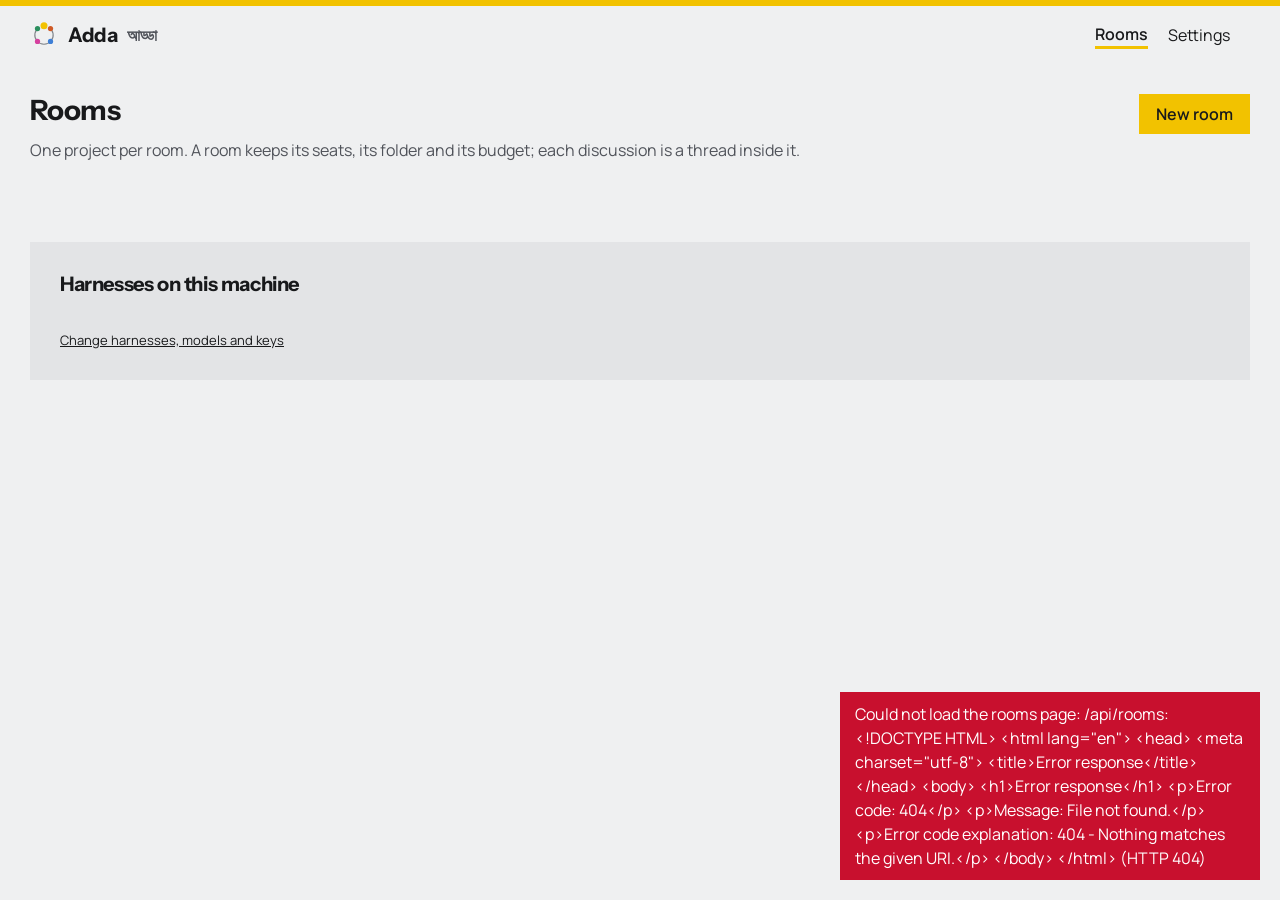
==== static/index.html @ ce758946 "fix: mentions wear the mentioned seat's colour The mention span set --m while the stylesheet read --" ====
<!doctype html>
<html lang="en">
<head>
  <meta charset="utf-8">
  <meta name="viewport" content="width=device-width, initial-scale=1">
  <meta name="color-scheme" content="light dark">
  <link rel="icon" type="image/svg+xml" href="/static/favicon.svg?v=0.9">
  <link rel="stylesheet" href="/static/style.css?v=0.9">
  <link rel="stylesheet" href="/static/rooms.css?v=0.9">
  <title>Rooms · Adda</title>
  <script src="/static/common.js?v=0.9" defer></script>
  <script src="/static/rooms.js?v=0.9" defer></script>
</head>
<body>
  <header class="top">
    <a class="brand" href="/"><img class="brand-mark" src="/static/logo.svg?v=0.9" width="28" height="28" alt="">Adda <small lang="bn">আড্ডা</small></a>
    <nav aria-label="Pages">
      <a href="/" aria-current="page">Rooms</a>
      <a href="/settings">Settings</a>
      <span class="owner-name" id="owner-name"></span>
    </nav>
  </header>

  <main class="page">
    <div class="page-head page-head--action">
      <div>
        <h1 id="rooms-title">Rooms</h1>
        <p>One project per room. A room keeps its seats, its folder and its budget; each discussion is a thread inside it.</p>
      </div>
      <button class="btn btn--primary" id="new-room-button" type="button">New room</button>
    </div>

    <form class="panel new-room" id="new-room-form" hidden>
      <div class="panel-head">
        <h2>New room</h2>
        <button class="btn" id="cancel-room-button" type="button">Cancel</button>
      </div>

      <div class="field">
        <label for="room-title-input">Name</label>
        <input type="text" id="room-title-input" required maxlength="200" autocomplete="off" placeholder="What should they discuss?">
      </div>

      <div class="field">
        <label for="room-folder-input">Room folder</label>
        <div class="input-row">
          <input type="text" id="room-folder-input" autocomplete="off">
          <button class="btn" id="browse-folder-button" type="button">Browse folders</button>
        </div>
        <div class="hint">Created if missing. Starts as the rooms folder plus today's date and the name; edit it or browse to a project.</div>
      </div>

      <div class="field-row">
        <div class="field">
          <label for="room-budget-input">Budget</label>
          <input type="number" id="room-budget-input" min="0" step="0.25">
          <div class="hint">USD. 0 means unlimited.</div>
        </div>
        <div class="field">
          <label for="room-mode-select">Who speaks next</label>
          <select id="room-mode-select">
            <option value="bidding">Bidding (Jev scores every seat)</option>
            <option value="roundrobin">Round-robin</option>
            <option value="manual">Manual (@mentions only)</option>
          </select>
        </div>
      </div>

      <div class="field">
        <label for="room-liveliness-input">Liveliness <span id="room-liveliness-value"></span></label>
        <input class="slider" type="range" id="room-liveliness-input" min="0" max="10" step="1">
        <div class="scale small mute"><span>Quiet</span><span>Lively</span></div>
        <div class="hint" id="room-liveliness-sentence"></div>
      </div>

      <div class="field">
        <label for="room-max-concurrent-select">Voices at once</label>
        <select id="room-max-concurrent-select">
          <option value="1">1</option>
          <option value="2">2</option>
          <option value="3">3</option>
          <option value="4">4</option>
        </select>
        <div class="hint">How many seats may write a reply at the same time.</div>
      </div>

      <div class="field">
        <label for="room-access-select">Access</label>
        <select id="room-access-select"></select>
        <div class="hint" id="room-access-description"></div>
        <div class="access-warning" id="room-access-warning" hidden></div>
      </div>

      <h3>Seats</h3>
      <p class="small mute seats-intro">Each seat has its own name, harness, model and session. Two seats on one persona share its memory.</p>
      <div class="seat-table" id="seat-table"></div>
      <div class="button-row">
        <button class="btn" id="add-seat-button" type="button">Add a seat</button>
        <button class="btn" id="last-seats-button" type="button">Copy seats from last room</button>
      </div>

      <div class="summary">
        <h3>Before you open it</h3>
        <div class="small" id="room-summary"></div>
      </div>
      <div class="button-row">
        <button class="btn btn--primary" id="open-room-button" type="submit">Open the room</button>
      </div>
    </form>

    <section class="room-section" aria-labelledby="rooms-title">
      <div id="room-list" aria-live="polite"></div>
    </section>

    <section class="panel" aria-labelledby="harness-title">
      <h2 id="harness-title">Harnesses on this machine</h2>
      <table class="harness-table"><tbody id="harness-list"></tbody></table>
      <p class="small"><a href="/settings">Change harnesses, models and keys</a></p>
    </section>
  </main>

  <dialog class="folder-dialog" id="folder-dialog" aria-labelledby="folder-dialog-title">
    <h2 id="folder-dialog-title">Choose a folder</h2>
    <div class="folder-bar">
      <button class="btn" id="folder-up-button" type="button">Go up</button>
      <code class="folder-path" id="folder-dialog-path"></code>
    </div>
    <ul class="folder-list" id="folder-list" aria-label="Folders"></ul>
    <form class="folder-new" id="folder-new-form" hidden>
      <label class="visually-hidden" for="folder-new-name">New folder name</label>
      <input type="text" id="folder-new-name" placeholder="New folder name" autocomplete="off" maxlength="120">
      <button class="btn" type="submit">Create folder</button>
    </form>
    <div class="folder-actions">
      <button class="btn" id="folder-open-button" type="button">Open folder</button>
      <button class="btn" id="folder-new-button" type="button">New folder here</button>
      <span class="spacer"></span>
      <button class="btn" id="folder-cancel-button" type="button">Cancel</button>
      <button class="btn" id="folder-choose-button" type="button">Choose this folder</button>
    </div>
  </dialog>
</body>
</html>
---- static/style.css ----
/*
  Adda shared stylesheet: tokens, base elements, top bar, control set, status pills, dialog,
  menu, toasts and the two components common.js builds for more than one page. Rules for each
  page live in rooms.css, settings.css and room.css. All numbers and colours come from the
  :root tokens (docs/design-system.md); tests/test_style_tokens.py enforces it.
*/

/* Variable TrueType files, bundled so the pages need no network (SPEC v0.5 F1). */
@font-face {
  font-family: "Manrope";
  src: url("/static/fonts/manrope.ttf") format("truetype");
  font-weight: 200 800;
  font-display: swap;
}

@font-face {
  font-family: "Instrument Sans";
  src: url("/static/fonts/instrumentsans.ttf") format("truetype");
  font-weight: 400 700;
  font-stretch: 75% 100%;
  font-display: swap;
}

@font-face {
  font-family: "IBM Plex Mono";
  src: url("/static/fonts/plexmono.ttf") format("truetype");
  font-weight: 400; /* one static Regular; bold code is synthesised */
  font-display: swap;
}

/* ---------- Tokens ---------- */

:root {
  color-scheme: light dark;

  --font-text: "Manrope", "Noto Sans Bengali", system-ui, sans-serif;
  --font-display: "Instrument Sans", "Noto Sans Bengali", system-ui, sans-serif;
  --font-code: "IBM Plex Mono", ui-monospace, "DejaVu Sans Mono", monospace; /* taste-skill-ignore: real code only */
  --display-tracking: -0.02em;

  /* Scale from docs/design-system.md: four text sizes, GOV.UK's six spacings, one control height. */
  --text-small: 13px;
  --text-body: 16px;
  --text-title: 20px;
  --text-page: 28px;
  --space-1: 5px;
  --space-2: 10px;
  --space-3: 15px;
  --space-4: 20px;
  --space-5: 30px;
  --space-6: 40px;
  --control-height: 40px;

  /* Layout widths: page files may not write raw px, so every width they need is named here. */
  --menu-width: 360px; /* floating list: mention menu, search results */
  --toast-width: 420px; /* widest toast */
  --dialog-width: 640px; /* widest dialog */

  /* Line and control details shared by every component. */
  --border-width: 2px; /* GOV.UK input and secondary button border */
  --focus-width: 3px; /* GOV.UK focus outline */
  --accent-bar: 6px; /* the one thick bar at the top of every page */
  --brand-mark-size: 28px; /* logo image beside the wordmark */
  --check-size: 20px; /* radio and checkbox box */
  --slider-track: 10px; /* range input groove height */
  --slider-thumb: 24px; /* range input handle, wider than the track so it is easy to grab */

  --ground: #eff0f1;
  --panel: #e3e4e6;
  --card: #f8f8f9;
  --ink: #18191b;
  --mute: #50535a;
  --accent: #f2c200;
  --accent-ink: #18191b;
  --owner: #ead9a6;
  --owner-name: #7a6000;
  --good: #1f7a4d;
  --bad: #b8431a;
  --stop: #c8102e;
  --stop-ink: #ffffff;
  --code-ground: #18191b;
  --code-ink: #ececec;
  --code-button: #33353a;
  --seat-text-mix: 68%;
  --floating-shadow: 0 8px 24px rgb(0 0 0 / 0.18);
  /* Dims the page behind a modal dialog. */
  --scrim: rgb(0 0 0 / 0.5);
}

@media (prefers-color-scheme: dark) {
  :root {
    --ground: #18191b;
    --panel: #232427;
    --card: #1e1f22;
    --ink: #ececec;
    --mute: #a3a6ab;
    --owner: #4a3f1a;
    --owner-name: #e8c95a;
    --good: #4cc489;
    --bad: #ff8a5c;
    --stop: #ff5a4f;
    --stop-ink: #18191b;
    --code-ground: #0f1012;
    --seat-text-mix: 72%;
    --floating-shadow: 0 8px 24px rgb(0 0 0 / 0.5);
  }
}

/* ---------- Base elements ---------- */

*,
*::before,
*::after {
  box-sizing: border-box;
}

html {
  font-size: var(--text-body);
}

body {
  margin: 0;
  background: var(--ground);
  color: var(--ink);
  font-family: var(--font-text);
  font-size: var(--text-body);
  line-height: 1.5;
  -webkit-font-smoothing: antialiased;
  border-top: var(--accent-bar) solid var(--accent);
}

h1,
h2,
h3 {
  margin: 0;
  font-family: var(--font-display);
  font-weight: 700;
  letter-spacing: var(--display-tracking);
  line-height: 1.2;
}

h1 {
  font-size: var(--text-page);
}

h2,
h3 {
  font-size: var(--text-title);
}

p {
  margin: 0;
}

a {
  color: var(--ink);
  text-decoration: underline;
}

code,
pre,
kbd {
  font-family: var(--font-code);
  font-size: var(--text-body);
}

pre {
  margin: 0;
  overflow: auto;
}

table {
  width: 100%;
  border-collapse: collapse;
  font-variant-numeric: tabular-nums;
}

th,
td {
  padding: var(--space-2);
  text-align: left;
  vertical-align: top;
}

th {
  font-weight: 600;
}

/* One focus style for every focusable element, so no component defines its own. */
:focus-visible {
  outline: var(--focus-width) solid var(--ink);
  outline-offset: 0;
}

::selection {
  background: var(--accent);
  color: var(--accent-ink);
}

[hidden] {
  display: none !important;
}

/* Text and fields in a seat's colour. The raw colour reaches 3:1, enough for shapes but not for
   small text, so text is the colour pulled toward the ink. */
[style*="--seat"] {
  --seat-text: color-mix(in srgb, var(--seat) var(--seat-text-mix), var(--ink));
  --seat-field: color-mix(in srgb, var(--seat) 11%, var(--card));
  --seat-field-strong: color-mix(in srgb, var(--seat) 26%, var(--card));
}

/* The seat swatch: raw seat colour, since a shape only needs 3:1. Owner swatches are ink. */
.swatch {
  display: inline-grid;
  place-items: center;
  width: var(--check-size);
  height: var(--check-size);
  background: var(--seat, var(--ink));
  color: var(--card);
  font-size: var(--text-small);
  font-weight: 700;
  line-height: 1;
  vertical-align: middle;
}

/* ---------- Utilities ---------- */

.visually-hidden {
  position: absolute;
  width: 1px;
  height: 1px;
  overflow: hidden;
  clip-path: inset(50%);
  white-space: nowrap;
}

.small {
  font-size: var(--text-small);
}

.mute {
  color: var(--mute);
}

/* ---------- Top bar ---------- */

/* The bar carries its own gutter so it looks the same on all three pages, whatever wraps it. */
header.top {
  display: flex;
  flex-wrap: wrap;
  align-items: center;
  justify-content: space-between;
  gap: var(--space-2) var(--space-4);
  margin: 0;
  padding: var(--space-3) var(--space-5);
}

.brand {
  display: inline-flex;
  align-items: center;
  gap: var(--space-2);
  font-family: var(--font-display);
  font-size: var(--text-title);
  font-weight: 700;
  letter-spacing: var(--display-tracking);
  line-height: 1;
  text-decoration: none;
  white-space: nowrap;
}

.brand-mark {
  width: var(--brand-mark-size);
  height: var(--brand-mark-size);
}

.brand small {
  color: var(--mute);
  font-family: "Noto Sans Bengali", var(--font-text);
  font-size: var(--text-body);
  font-weight: 600;
  letter-spacing: 0;
}

header.top nav {
  display: flex;
  flex-wrap: wrap;
  align-items: center;
  gap: var(--space-1) var(--space-4);
}

header.top nav a {
  text-decoration: none;
}

header.top nav a:hover {
  text-decoration: underline;
}

header.top nav a[aria-current="page"] {
  font-weight: 600;
  border-bottom: var(--focus-width) solid var(--accent);
}

.owner-name {
  color: var(--mute);
  font-size: var(--text-small);
}

/* Narrow screens use the smaller page gutter, so the bar lines up with the content under it. */
@media (max-width: 640px) {
  header.top {
    padding: var(--space-3);
  }
}

/* ---------- Form controls ---------- */

label {
  display: block;
  margin-bottom: var(--space-1);
  font-weight: 600;
}

input[type="text"],
input[type="number"],
input[type="search"],
input[type="password"],
input[type="url"],
select,
textarea {
  display: block;
  width: 100%;
  height: var(--control-height);
  padding: 0 var(--space-3);
  border: var(--border-width) solid var(--ink);
  border-radius: 0;
  box-shadow: none;
  background: var(--card);
  color: var(--ink);
  font: inherit;
  font-size: var(--text-body);
  font-variant-numeric: tabular-nums;
}

textarea {
  height: auto;
  min-height: var(--control-height);
  padding: var(--space-1) var(--space-3);
  line-height: 1.5;
}

input:disabled,
select:disabled,
textarea:disabled {
  opacity: 0.55;
}

input[type="radio"],
input[type="checkbox"] {
  width: var(--check-size);
  height: var(--check-size);
  margin: 0;
  accent-color: var(--ink);
}

/* Seat colour pickers: a square swatch the height of a control, with the browser's inner padding removed. */
input[type="color"] {
  width: var(--control-height);
  height: var(--control-height);
  padding: 0;
  border: var(--border-width) solid var(--ink);
  border-radius: 0;
  background: var(--card);
  cursor: pointer;
}

input[type="color"]::-webkit-color-swatch-wrapper {
  padding: 0;
}

input[type="color"]::-webkit-color-swatch {
  border: 0;
}

input[type="color"]::-moz-color-swatch {
  border: 0;
}

.field {
  margin-bottom: var(--space-4);
}

.hint {
  margin-top: var(--space-1);
  color: var(--mute);
  font-size: var(--text-small);
}

/* ---------- Buttons ---------- */

/* Secondary. The 2px ink edge keeps it visible on --panel columns, where a --panel fill alone vanishes. */
.btn {
  display: inline-flex;
  align-items: center;
  justify-content: center;
  height: var(--control-height);
  padding: 0 var(--space-3);
  border: var(--border-width) solid var(--ink);
  border-radius: 0;
  box-shadow: none;
  background: var(--panel);
  color: var(--ink);
  font: inherit;
  font-size: var(--text-body);
  font-weight: 600;
  line-height: 1;
  text-decoration: none;
  white-space: nowrap;
  cursor: pointer;
}

.btn--primary {
  border-color: var(--accent);
  background: var(--accent);
  color: var(--accent-ink);
}

.btn--warning {
  border-color: var(--stop);
  background: var(--stop);
  color: var(--stop-ink);
}

.btn:disabled {
  opacity: 0.45;
  cursor: not-allowed;
}

/* ---------- Range slider ---------- */

input[type="range"],
.slider {
  appearance: none;
  width: 100%;
  height: var(--slider-thumb);
  margin: 0;
  padding: 0;
  background: transparent;
  cursor: pointer;
}

input[type="range"]::-webkit-slider-runnable-track,
.slider::-webkit-slider-runnable-track {
  height: var(--slider-track);
  background: color-mix(in srgb, var(--ink) 18%, var(--panel));
}

input[type="range"]::-moz-range-track,
.slider::-moz-range-track {
  height: var(--slider-track);
  background: color-mix(in srgb, var(--ink) 18%, var(--panel));
}

/* The margin centres the taller thumb on the track in WebKit, which does not do it by itself. */
input[type="range"]::-webkit-slider-thumb,
.slider::-webkit-slider-thumb {
  appearance: none;
  width: var(--slider-thumb);
  height: var(--slider-thumb);
  margin-top: calc((var(--slider-track) - var(--slider-thumb)) / 2);
  border: var(--focus-width) solid var(--ink);
  border-radius: 0;
  background: var(--accent);
}

input[type="range"]::-moz-range-thumb,
.slider::-moz-range-thumb {
  box-sizing: border-box;
  width: var(--slider-thumb);
  height: var(--slider-thumb);
  border: var(--focus-width) solid var(--ink);
  border-radius: 0;
  background: var(--accent);
}

/* ---------- Status pill ---------- */

/* An outline in the text colour reads the same on --ground, --panel and --card. */
.pill {
  display: inline-flex;
  align-items: center;
  padding: 0 var(--space-2);
  border: var(--border-width) solid currentColor;
  color: var(--ink);
  font-size: var(--text-small);
  font-weight: 600;
  line-height: 1.5;
  white-space: nowrap;
}

.pill--good {
  color: var(--good);
}

.pill--bad {
  color: var(--bad);
}

.pill--mute {
  color: var(--mute);
}

/* ---------- Dialog, menu, toasts ---------- */

dialog {
  width: 100%;
  max-width: min(var(--dialog-width), 92vw);
  padding: var(--space-5);
  border: 0;
  background: var(--card);
  color: var(--ink);
}

dialog::backdrop {
  background: var(--scrim);
}

/* The only element with a shadow: it floats over content. */
.menu {
  width: var(--menu-width);
  max-width: 100%;
  background: var(--card);
  box-shadow: var(--floating-shadow); /* taste-skill-ignore: a real pop-up menu */
}

.toasts {
  position: fixed;
  right: var(--space-4);
  bottom: var(--space-4);
  z-index: 100;
  display: flex;
  flex-direction: column;
  gap: var(--space-2);
  max-width: min(var(--toast-width), 90vw);
}

.toast {
  padding: var(--space-2) var(--space-3);
  background: var(--ink);
  color: var(--ground);
}

.toast--error {
  background: var(--stop);
  color: var(--stop-ink);
}

/* ---------- Components built by common.js ---------- */

.eagerness {
  display: grid;
  gap: var(--space-1);
}

.instruction-card {
  padding: var(--space-3);
  background: var(--card);
}

.instruction-card textarea {
  background: var(--ground);
}

@media (prefers-reduced-motion: reduce) {
  *,
  *::before,
  *::after {
    animation-duration: 0.01ms !important;
    transition-duration: 0.01ms !important;
  }
}
---- static/rooms.css ----
/*
  Rooms page. Page layout rules are the same as settings.css so both pages line up; the rest
  is the room cards, the new-room form and the folder chooser. Sizes and colours are tokens only.
*/

body {
  --room-card-min: calc(var(--space-6) * 11);
}

/* ---------- Page layout (identical in settings.css) ---------- */

/* Adda is a desktop app: the page fills the window and only the gutter is fixed. */
.page {
  padding: 0 var(--space-5) var(--space-6);
}

.page-head {
  margin: var(--space-5) 0 var(--space-6);
}

.page-head p {
  margin: var(--space-2) 0 0;
  color: var(--mute);
}

.panel {
  background: var(--panel);
  padding: var(--space-5);
}

.panel + .panel {
  margin-top: var(--space-6);
}

.panel > h2 {
  margin-bottom: var(--space-4);
}

/* The New room button sits beside the title block and drops below it when the line is short. */
.page-head--action {
  display: flex;
  flex-wrap: wrap;
  align-items: flex-start;
  justify-content: space-between;
  gap: var(--space-4);
}

.room-section {
  margin-bottom: var(--space-6);
}

/* ---------- Room cards ---------- */

/* Cards flow into as many columns as fit, so a wide window shows more rooms, not wider cards. */
#room-list {
  display: grid;
  grid-template-columns: repeat(auto-fill, minmax(var(--room-card-min), 1fr));
  gap: var(--space-4);
}

/* The "Showing N of M" line is a grid child too; it takes a full row under the cards. */
#room-list > p {
  grid-column: 1 / -1;
  margin: 0;
}

.room-card {
  padding: var(--space-4);
  border-left: var(--focus-width) solid transparent;
  background: var(--card);
}

.room-card--live {
  border-left-color: var(--accent);
}

.room-card-head {
  display: flex;
  flex-wrap: wrap;
  align-items: center;
  gap: var(--space-2);
}

.room-card-head h2 a {
  text-decoration: none;
}

.room-card-head h2 a:hover {
  text-decoration: underline;
}

.room-seats {
  display: flex;
  flex-wrap: wrap;
  gap: var(--space-1) var(--space-3);
  margin-top: var(--space-2);
}

.room-seat {
  color: var(--seat-text);
  font-weight: 600;
}

.room-seat .swatch {
  width: var(--space-2);
  height: var(--space-2);
  margin-right: var(--space-1);
  font-size: 0;
}

.room-meta {
  margin-top: var(--space-1);
  color: var(--mute);
  font-size: var(--text-small);
}

/* ---------- Harness list ---------- */

.harness-table {
  margin-bottom: var(--space-3);
}

.harness-table td {
  padding: var(--space-2) var(--space-3) var(--space-2) 0;
}

.harness-table td:first-child {
  white-space: nowrap;
}

/* The login instruction sits under the status pill, in ink, as plain text. */
.harness-hint {
  margin-top: var(--space-1);
}

/* ---------- New-room form ---------- */

.panel-head {
  display: flex;
  flex-wrap: wrap;
  align-items: center;
  justify-content: space-between;
  gap: var(--space-2);
  margin-bottom: var(--space-4);
}

.new-room {
  margin-bottom: var(--space-6);
}

.input-row {
  display: flex;
  gap: var(--space-2);
}

.input-row input {
  flex: 1;
  min-width: 0;
}

.field-row {
  display: grid;
  grid-template-columns: repeat(auto-fit, minmax(24ch, 1fr));
  gap: 0 var(--space-4);
}

.scale {
  display: flex;
  justify-content: space-between;
}

.button-row {
  display: flex;
  flex-wrap: wrap;
  gap: var(--space-2);
  margin-top: var(--space-4);
}

.new-room h3 {
  margin-top: var(--space-6);
}

.seats-intro {
  margin: var(--space-1) 0 var(--space-3);
}

/* Work access is full trust in the folder: the warning is marked by a bar and weight, not by red text. */
.access-warning {
  margin-top: var(--space-2);
  padding-left: var(--space-2);
  border-left: var(--focus-width) solid var(--stop);
  font-weight: 600;
}

.summary {
  margin-top: var(--space-5);
  padding: var(--space-3);
  background: var(--card);
}

.summary h3 {
  margin: 0 0 var(--space-1);
  font-size: var(--text-body);
}

/* ---------- Seat table ---------- */

.seat-card {
  margin-bottom: var(--space-3);
  padding: var(--space-3);
  background: var(--card);
}

.seat-fields {
  display: grid;
  grid-template-columns: repeat(auto-fill, minmax(20ch, 1fr));
  gap: var(--space-3);
}

.seat-fields .field {
  margin-bottom: 0;
}

.seat-actions {
  display: flex;
  flex-wrap: wrap;
  gap: var(--space-2);
  margin-top: var(--space-3);
}

.seat-card .instruction-card {
  margin-top: var(--space-3);
  padding: 0;
}

/* ---------- Folder chooser ---------- */

.folder-bar {
  display: flex;
  flex-wrap: wrap;
  align-items: center;
  gap: var(--space-2);
  margin: var(--space-3) 0;
}

.folder-path {
  min-width: 0;
  overflow-wrap: anywhere;
}

.folder-list {
  max-height: 40vh;
  margin: 0;
  padding: 0;
  overflow-y: auto;
  list-style: none;
  background: var(--ground);
}

.folder-entry {
  display: block;
  width: 100%;
  padding: var(--space-2) var(--space-3);
  border: 0;
  background: none;
  color: var(--ink);
  font: inherit;
  text-align: left;
  cursor: pointer;
}

.folder-entry:hover {
  background: var(--panel);
}

.folder-entry[aria-pressed="true"] {
  background: var(--accent);
  color: var(--accent-ink);
}

.folder-empty {
  padding: var(--space-2) var(--space-3);
}

.folder-new {
  display: flex;
  gap: var(--space-2);
  margin-top: var(--space-3);
}

.folder-new input {
  flex: 1;
  min-width: 0;
}

.folder-actions {
  display: flex;
  flex-wrap: wrap;
  align-items: center;
  gap: var(--space-2);
  margin-top: var(--space-4);
}

.folder-actions .spacer {
  flex: 1;
}

@media (max-width: 640px) {
  .page {
    padding: 0 var(--space-3) var(--space-5);
  }

  .panel {
    padding: var(--space-4);
  }

  .input-row {
    flex-direction: column;
  }
}
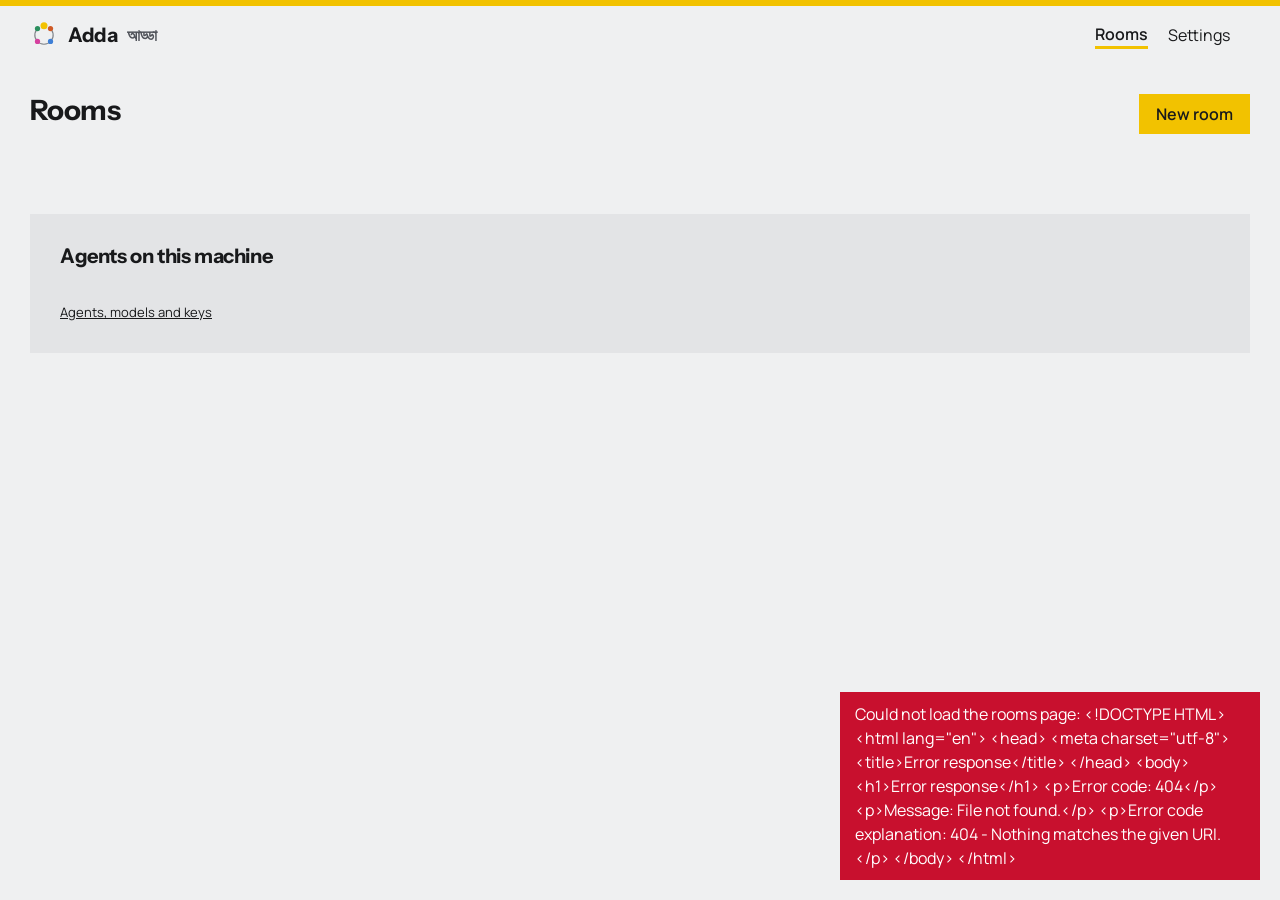
==== commit f97ee874: "feat: interface copy in the owner's words Every label, hint, status line and server message now foll" ====
--- a/static/index.html
+++ b/static/index.html
@@ -4,16 +4,16 @@
   <meta charset="utf-8">
   <meta name="viewport" content="width=device-width, initial-scale=1">
   <meta name="color-scheme" content="light dark">
-  <link rel="icon" type="image/svg+xml" href="/static/favicon.svg?v=0.9">
-  <link rel="stylesheet" href="/static/style.css?v=0.9">
-  <link rel="stylesheet" href="/static/rooms.css?v=0.9">
+  <link rel="icon" type="image/svg+xml" href="/static/favicon.svg?v=1.3">
+  <link rel="stylesheet" href="/static/style.css?v=1.3">
+  <link rel="stylesheet" href="/static/rooms.css?v=1.3">
   <title>Rooms · Adda</title>
-  <script src="/static/common.js?v=0.9" defer></script>
-  <script src="/static/rooms.js?v=0.9" defer></script>
+  <script src="/static/common.js?v=1.3" defer></script>
+  <script src="/static/rooms.js?v=1.3" defer></script>
 </head>
 <body>
   <header class="top">
-    <a class="brand" href="/"><img class="brand-mark" src="/static/logo.svg?v=0.9" width="28" height="28" alt="">Adda <small lang="bn">আড্ডা</small></a>
+    <a class="brand" href="/"><img class="brand-mark" src="/static/logo.svg?v=1.3" width="28" height="28" alt="">Adda <small lang="bn">আড্ডা</small></a>
     <nav aria-label="Pages">
       <a href="/" aria-current="page">Rooms</a>
       <a href="/settings">Settings</a>
@@ -25,7 +25,6 @@
     <div class="page-head page-head--action">
       <div>
         <h1 id="rooms-title">Rooms</h1>
-        <p>One project per room. A room keeps its seats, its folder and its budget; each discussion is a thread inside it.</p>
       </div>
       <button class="btn btn--primary" id="new-room-button" type="button">New room</button>
     </div>
@@ -47,21 +46,21 @@
           <input type="text" id="room-folder-input" autocomplete="off">
           <button class="btn" id="browse-folder-button" type="button">Browse folders</button>
         </div>
-        <div class="hint">Created if missing. Starts as the rooms folder plus today's date and the name; edit it or browse to a project.</div>
+        <div class="hint">Created if it does not exist.</div>
       </div>
 
       <div class="field-row">
         <div class="field">
           <label for="room-budget-input">Budget</label>
           <input type="number" id="room-budget-input" min="0" step="0.25">
-          <div class="hint">USD. 0 means unlimited.</div>
+          <div class="hint">In dollars. 0 means no limit.</div>
         </div>
         <div class="field">
-          <label for="room-mode-select">Who speaks next</label>
+          <label for="room-mode-select">Speaking order</label>
           <select id="room-mode-select">
-            <option value="bidding">Bidding (Jev scores every seat)</option>
-            <option value="roundrobin">Round-robin</option>
-            <option value="manual">Manual (@mentions only)</option>
+            <option value="bidding">Automatic</option>
+            <option value="roundrobin">Take turns</option>
+            <option value="manual">Only when mentioned</option>
           </select>
         </div>
       </div>
@@ -74,14 +73,13 @@
       </div>
 
       <div class="field">
-        <label for="room-max-concurrent-select">Voices at once</label>
+        <label for="room-max-concurrent-select">Seats replying at once</label>
         <select id="room-max-concurrent-select">
           <option value="1">1</option>
           <option value="2">2</option>
           <option value="3">3</option>
           <option value="4">4</option>
         </select>
-        <div class="hint">How many seats may write a reply at the same time.</div>
       </div>
 
       <div class="field">
@@ -92,19 +90,18 @@
       </div>
 
       <h3>Seats</h3>
-      <p class="small mute seats-intro">Each seat has its own name, harness, model and session. Two seats on one persona share its memory.</p>
+      <p class="small mute seats-intro">Two seats with one persona share its memory.</p>
       <div class="seat-table" id="seat-table"></div>
       <div class="button-row">
-        <button class="btn" id="add-seat-button" type="button">Add a seat</button>
-        <button class="btn" id="last-seats-button" type="button">Copy seats from last room</button>
+        <button class="btn" id="add-seat-button" type="button">Add seat</button>
+        <button class="btn" id="last-seats-button" type="button">Same seats as last room</button>
       </div>
 
       <div class="summary">
-        <h3>Before you open it</h3>
         <div class="small" id="room-summary"></div>
       </div>
       <div class="button-row">
-        <button class="btn btn--primary" id="open-room-button" type="submit">Open the room</button>
+        <button class="btn btn--primary" id="open-room-button" type="submit">Create room</button>
       </div>
     </form>
 
@@ -113,16 +110,16 @@
     </section>
 
     <section class="panel" aria-labelledby="harness-title">
-      <h2 id="harness-title">Harnesses on this machine</h2>
+      <h2 id="harness-title">Agents on this machine</h2>
       <table class="harness-table"><tbody id="harness-list"></tbody></table>
-      <p class="small"><a href="/settings">Change harnesses, models and keys</a></p>
+      <p class="small"><a href="/settings">Agents, models and keys</a></p>
     </section>
   </main>
 
   <dialog class="folder-dialog" id="folder-dialog" aria-labelledby="folder-dialog-title">
     <h2 id="folder-dialog-title">Choose a folder</h2>
     <div class="folder-bar">
-      <button class="btn" id="folder-up-button" type="button">Go up</button>
+      <button class="btn" id="folder-up-button" type="button">Up</button>
       <code class="folder-path" id="folder-dialog-path"></code>
     </div>
     <ul class="folder-list" id="folder-list" aria-label="Folders"></ul>
@@ -133,10 +130,10 @@
     </form>
     <div class="folder-actions">
       <button class="btn" id="folder-open-button" type="button">Open folder</button>
-      <button class="btn" id="folder-new-button" type="button">New folder here</button>
+      <button class="btn" id="folder-new-button" type="button">New folder</button>
       <span class="spacer"></span>
       <button class="btn" id="folder-cancel-button" type="button">Cancel</button>
-      <button class="btn" id="folder-choose-button" type="button">Choose this folder</button>
+      <button class="btn" id="folder-choose-button" type="button">Choose</button>
     </div>
   </dialog>
 </body>
--- a/static/style.css
+++ b/static/style.css
@@ -223,6 +223,24 @@
   vertical-align: middle;
 }
 
+/* Input widths follow GOV.UK: a control is as wide as its longest expected answer, never as
+   wide as its column. Numbers take 10, names 20, models and keys 30; paths stay full width. */
+.input--5 {
+  max-width: 7ch;
+}
+
+.input--10 {
+  max-width: 13ch;
+}
+
+.input--20 {
+  max-width: 24ch;
+}
+
+.input--30 {
+  max-width: 34ch;
+}
+
 /* ---------- Utilities ---------- */
 
 .visually-hidden {
